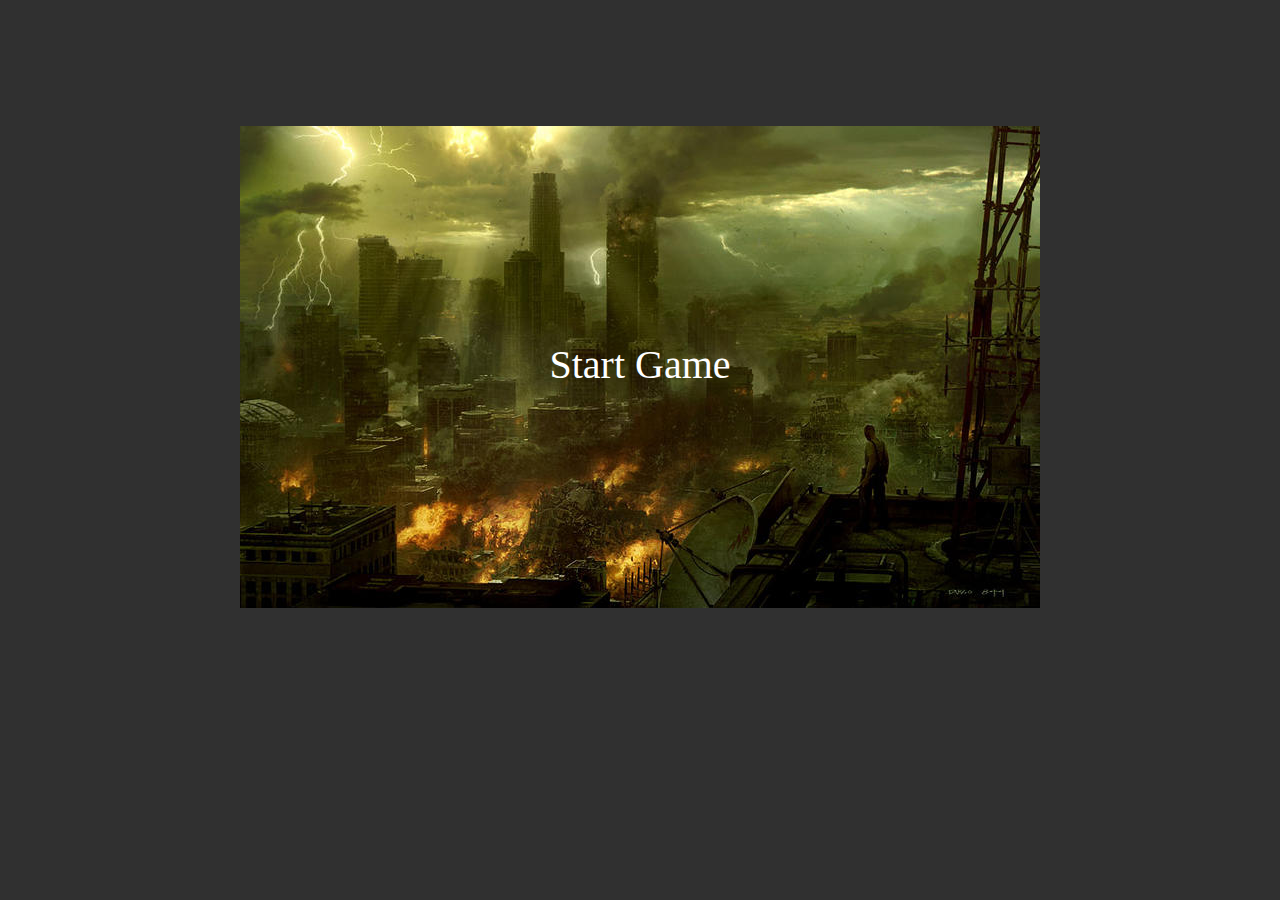
==== src/index.html @ 42b2840f "Add audio to title screen - DK" ====
<!DOCTYPE html>
<html>
<head>
    <title>SADC Game Demo</title>
    <link href="css/screen.css" media="all" rel="stylesheet" type="text/css"/>
    <script language="javascript" src="http://ajax.googleapis.com/ajax/libs/jquery/1.8.3/jquery.min.js"
            type="text/javascript"></script>
    <script language="javascript" src="js/jquery.hotkeys.js" type="text/javascript"></script>
    <script language="javascript" src="js/keyStatus.js" type="text/javascript"></script>
    <script language="javascript" src="js/util.js" type="text/javascript"></script>
    <script language="javascript" src="js/sprite.js" type="text/javascript"></script>
    <script language="javascript" src="js/sound.js" type="text/javascript"></script>
    <script language="javascript" src="js/constants.js" type="text/javascript"></script>
    <script language="javascript" src="js/addListenerFunctions.js" type="text/javascript"></script>
    <script language="javascript" src="js/enemyFunctions.js" type="text/javascript"></script>
    <script language="javascript" src="js/bulletAndCollisionFunctions.js" type="text/javascript"></script>
    <script language="javascript" src="js/gameFunctions.js" type="text/javascript"></script>
    <script language="javascript" src="js/default.js" type="text/javascript"></script>
</head>
<body>
<audio id="titleScreenMusic" controls autoplay loop>
    <source src="sounds/titleScreenMusic.mp3" type="audio/mp3">
</audio>
<div id="start-screen">
    <div id="start-button">
        Start Game
    </div>
</div>
<div id="gameOver">
    <div id="play-again">
        Play Again
    </div>
</div>
<div id="character-select-screen">
    <h1>Select Your Character</h1>
    <table id="charcterTable" style="padding: 0; margin: 0">
        <tr>
            <td>
                <div>
                    <img id="dale" src="img/dale.png"/>
                </div>
            </td>
            <td>
                <div>
                    <img id="leon" src="img/leon.png"/>
                </div>
            </td>
            <td>
                <div>
                    <img id="triest" src="img/triest.png"/>
                </div>
            </td>
        </tr>
    </table>
    <div id="playerInfo"></div>
</div>
<div id="game">
    <div id="wave">Wave <span></span></div>
    <div id="resume-pause">
        Pause
    </div>
    <canvas id="canvasBg" width="1270" height="687">
    </canvas>
    <div class="playerMenuItem" id="score">Score: <span></span></div>

    <div class="playerMenuItem" id="lives">Lives: <span></span></div>
    <div class="playerMenuItem" id="health">Health: <span></span></div>
</div>
<script type="text/javascript">
    //<![CDATA[
    player.shoot = function () {
        Sound.play("shoot");

        var bulletPosition = this.gunPoint(player.prevSpriteName);

        playerBullets.push(Bullet({
            speed: 5,
            x: bulletPosition.x,
            y: bulletPosition.y
        }));
    };

    player.gunPoint = function (playerPosition) {
        var x = this.x + this.width - 11;
        var y = (this.y + this.height / 2) + 8;
        if(playerPosition === PLAYER_UP) {
            y = ( this.y + this.height / 12 ) - 4;
        } else if(playerPosition === PLAYER_DOWN) {
            y = ( this.y + this.height / 12 ) + 44;
        } else if(playerPosition === PLAYER_RIGHT) {
            x = (this.x + this.width / 2) + 24;
        } else if(playerPosition === PLAYER_LEFT) {
            x = (this.x + this.width / 2) - 26;
        }
        return {
            x: x,
            y: y
        }
    };

    player.explode = function () {
        this.active = false;
        // Extra Credit: Add an explosion graphic and then end the game
    };

    player.setSprite(Sprite(PLAYER_UP)).setPreviousSpriteName(PLAYER_UP).draw = function () {
        this.sprite.draw(canvas, this.x, this.y);
    };

    med.setSprite(Sprite(MED)).setPreviousSpriteName(MED).draw = function () {
        this.sprite.draw(canvas, this.x, this.y);
    };

    //]]>
</script>
</body>
</html>
---- src/css/screen.css ----
body {
    background: #303030;
}

#game {
    display: none;
    width: 1270px;
    margin: 0 auto;
}

#gameOver {
    width: 736px;
    height: 518px;
    display: none;
    margin: 0 auto;
    background: url(../img/arsenalGameOver.png);
}

#resume-pause {
    float: right;
    cursor: pointer;
    color: #fff;
    font-weight: bold;
}

.playerMenuItem {
    text-align: center;
    color: #ffffff;
}

#wave {
    text-align: center;
    font-size: 24px;
    color: #ffffff;
    margin: 0 auto;
}

#canvasBg {
    display: block;
    margin: 0 auto;
    background: #ffffff url(../img/GameBackground.jpg) no-repeat;
}

#start-screen, #character-select-screen {
    margin: 10% auto 0;
    z-index: 5;
    width: 800px;
    height: 500px;
    background-color: #fff;
}

#start-screen {
    background: url(../img/Post-Apocalyptic-Cityscape.jpg) no-repeat;
}

#character-select-screen {
    background-color: #000;
}

#character-select-screen {
    display: none;
}

#character-select-screen h1 {
    text-align: center;
    color: #fff;
    margin-bottom: 0;
}

#charcterTable img {
    cursor: pointer;
    width: 128px;
    height: 277px;
    clear: both;
}

#charcterTable {
    width: 100%;
}

#charcterTable td {
    text-align: center;
    vertical-align: top;
}

#start-button, #continue-button, #play-again {
    font-size: 40px;
    color: #fff;
    text-align: center;
    cursor: pointer;
}

#start-button, #play-again {
    padding-top: 215px;
}

#start-button:hover, #continue-button:hover, #play-again:hover {
    color: #ff0000;
}
#charcterTable div {
    padding-top: 68px;
}
.arrow {
    width: 128px;
    height: 277px;
    background: url(../img/arrow.png) no-repeat 90% 0%;
    margin: 0 auto;
}
#playerInfo {
    width: 800px;
    height: 106px;
    color: #006600;
    margin: 0 auto;
    font-family: Courier;
    font-weight: bold;
}
#titleScreenMusic {
    display: none;
}
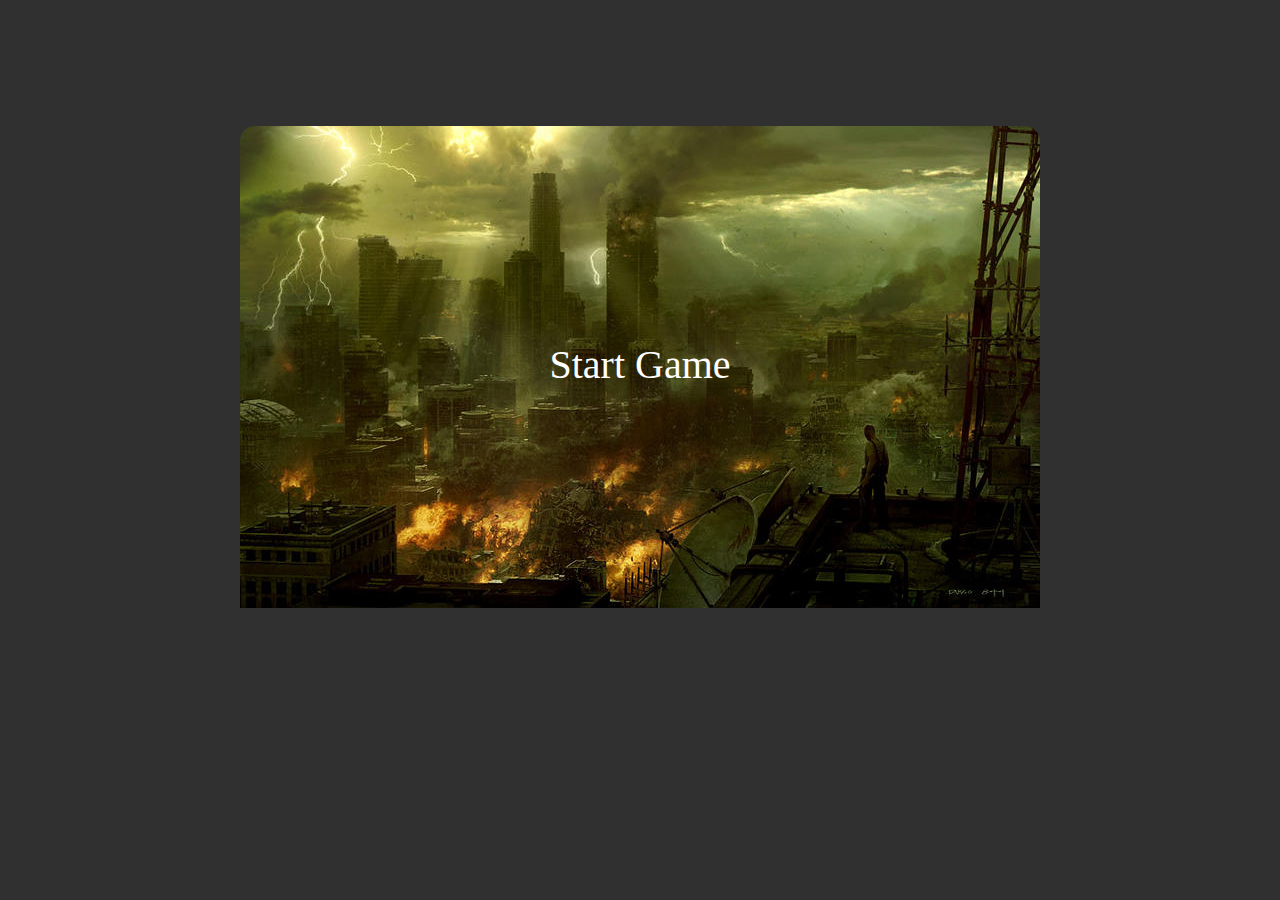
==== commit 882fc07f: "Fix win game & and end of game div  - DK" ====
--- a/src/index.html
+++ b/src/index.html
@@ -31,38 +31,31 @@
         Play Again
     </div>
 </div>
+<div id="endGame">
+
+</div>
 <div id="character-select-screen">
     <h1>Select Your Character</h1>
-    <table id="charcterTable" style="padding: 0; margin: 0">
-        <tr>
-            <td>
-                <div>
-                    <img id="dale" src="img/dale.png"/>
-                </div>
-            </td>
-            <td>
-                <div>
-                    <img id="leon" src="img/leon.png"/>
-                </div>
-            </td>
-            <td>
-                <div>
-                    <img id="triest" src="img/triest.png"/>
-                </div>
-            </td>
-        </tr>
+    <table id="characterTable">
+    <tr>
+        <td>
+            <div><img id="dale" src="img/dale.png"/></div>
+        </td>
+        <td>
+            <div><img id="leon" src="img/leon.png"/></div>
+        </td>
+        <td>
+            <div><img id="triest" src="img/triest.png"/></div>
+        </td>
+    </tr>
     </table>
     <div id="playerInfo"></div>
 </div>
 <div id="game">
     <div id="wave">Wave <span></span></div>
-    <div id="resume-pause">
-        Pause
-    </div>
-    <canvas id="canvasBg" width="1270" height="687">
-    </canvas>
+    <div id="resume-pause">Pause</div>
+    <canvas id="canvasBg" width="1270" height="687"></canvas>
     <div class="playerMenuItem" id="score">Score: <span></span></div>
-
     <div class="playerMenuItem" id="lives">Lives: <span></span></div>
     <div class="playerMenuItem" id="health">Health: <span></span></div>
 </div>
@@ -74,7 +67,7 @@
         var bulletPosition = this.gunPoint(player.prevSpriteName);
 
         playerBullets.push(Bullet({
-            speed: 5,
+            speed: 10,
             x: bulletPosition.x,
             y: bulletPosition.y
         }));
--- a/src/css/screen.css
+++ b/src/css/screen.css
@@ -6,14 +6,6 @@
     display: none;
     width: 1270px;
     margin: 0 auto;
-}
-
-#gameOver {
-    width: 736px;
-    height: 518px;
-    display: none;
-    margin: 0 auto;
-    background: url(../img/arsenalGameOver.png);
 }
 
 #resume-pause {
@@ -39,14 +31,16 @@
     display: block;
     margin: 0 auto;
     background: #ffffff url(../img/GameBackground.jpg) no-repeat;
+    border-radius: 15px;
 }
 
-#start-screen, #character-select-screen {
+#start-screen, #character-select-screen, #gameOver, #endGame {
     margin: 10% auto 0;
     z-index: 5;
     width: 800px;
     height: 500px;
     background-color: #fff;
+    border-radius: 15px;
 }
 
 #start-screen {
@@ -55,9 +49,6 @@
 
 #character-select-screen {
     background-color: #000;
-}
-
-#character-select-screen {
     display: none;
 }
 
@@ -67,18 +58,28 @@
     margin-bottom: 0;
 }
 
-#charcterTable img {
+#gameOver {
+    background: url(../img/arsenalGameOver.jpg);
+    display: none;
+}
+
+#endGame {
+    background-color: #000;
+    display: none;
+}
+
+#characterTable img {
     cursor: pointer;
     width: 128px;
     height: 277px;
     clear: both;
 }
 
-#charcterTable {
+#characterTable {
     width: 100%;
 }
 
-#charcterTable td {
+#characterTable td {
     text-align: center;
     vertical-align: top;
 }
@@ -97,23 +98,27 @@
 #start-button:hover, #continue-button:hover, #play-again:hover {
     color: #ff0000;
 }
-#charcterTable div {
+
+#characterTable div {
     padding-top: 68px;
 }
+
 .arrow {
     width: 128px;
     height: 277px;
-    background: url(../img/arrow.png) no-repeat 90% 0%;
+    background: url(../img/arrow.png) no-repeat 90% 0;
     margin: 0 auto;
 }
+
 #playerInfo {
-    width: 800px;
+    width: 745px;
     height: 106px;
     color: #006600;
     margin: 0 auto;
-    font-family: Courier;
+    font-family: Courier, serif;
     font-weight: bold;
 }
+
 #titleScreenMusic {
     display: none;
 }
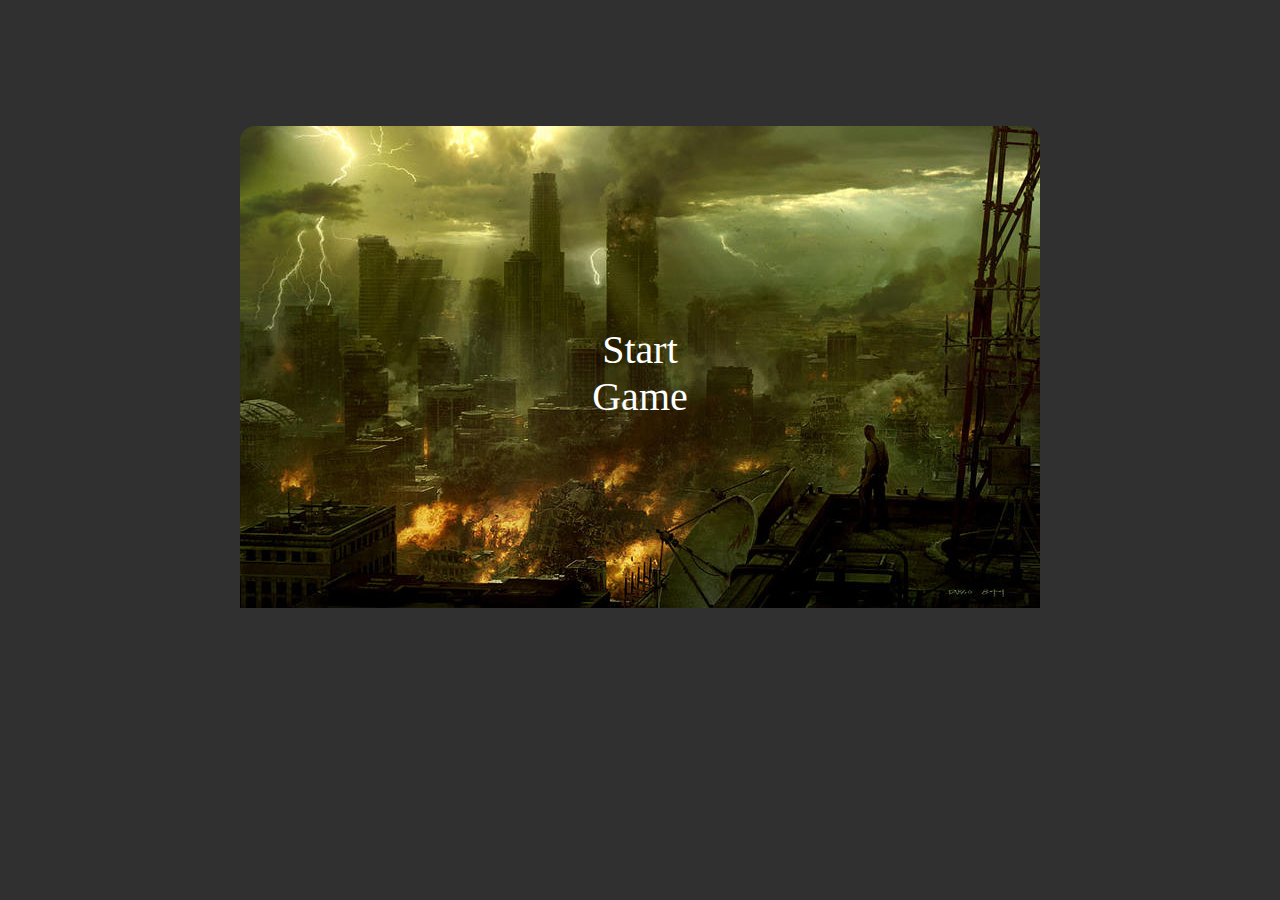
==== commit 6b48bd30: "Show div and save game after losing life - TMS" ====
--- a/src/index.html
+++ b/src/index.html
@@ -22,16 +22,23 @@
     <source src="sounds/titleScreenMusic.mp3" type="audio/mp3">
 </audio>
 <div id="start-screen">
+    <div class="spacer"></div>
     <div id="start-button">
         Start Game
     </div>
 </div>
 <div id="gameOver">
+    <div class="spacer"></div>
     <div id="play-again">
         Play Again
     </div>
 </div>
 <div id="endGame">
+    <div class="vertical-scroller">
+
+    </div>
+</div>
+<div id="lostLife">
 
 </div>
 <div id="character-select-screen">
--- a/src/css/screen.css
+++ b/src/css/screen.css
@@ -34,7 +34,7 @@
     border-radius: 15px;
 }
 
-#start-screen, #character-select-screen, #gameOver, #endGame {
+#start-screen, #character-select-screen, #gameOver, #endGame, #lostLife {
     margin: 10% auto 0;
     z-index: 5;
     width: 800px;
@@ -45,6 +45,13 @@
 
 #start-screen {
     background: url(../img/Post-Apocalyptic-Cityscape.jpg) no-repeat;
+}
+
+#lostLife {
+    background: url(../img/lostLifeScreen.jpg);
+    background-repeat: no-repeat;
+    background-color: #fff;
+    display: none;
 }
 
 #character-select-screen {
@@ -66,6 +73,7 @@
 #endGame {
     background-color: #000;
     display: none;
+    color: #fff;
 }
 
 #characterTable img {
@@ -89,12 +97,17 @@
     color: #fff;
     text-align: center;
     cursor: pointer;
+    margin: 0 auto;
 }
-
-#start-button, #play-again {
-    padding-top: 215px;
+#start-button {
+    width: 179px;
 }
-
+#continue-button {
+    width: 245px;
+}
+#play-again {
+    width: 175px;
+}
 #start-button:hover, #continue-button:hover, #play-again:hover {
     color: #ff0000;
 }
@@ -122,3 +135,11 @@
 #titleScreenMusic {
     display: none;
 }
+.vertical-scroller {
+    /*marquee-style:scroll;
+    marquee-play-count:1;
+    marquee-direction:forward;*/
+}
+.spacer {
+    height: 200px;
+}
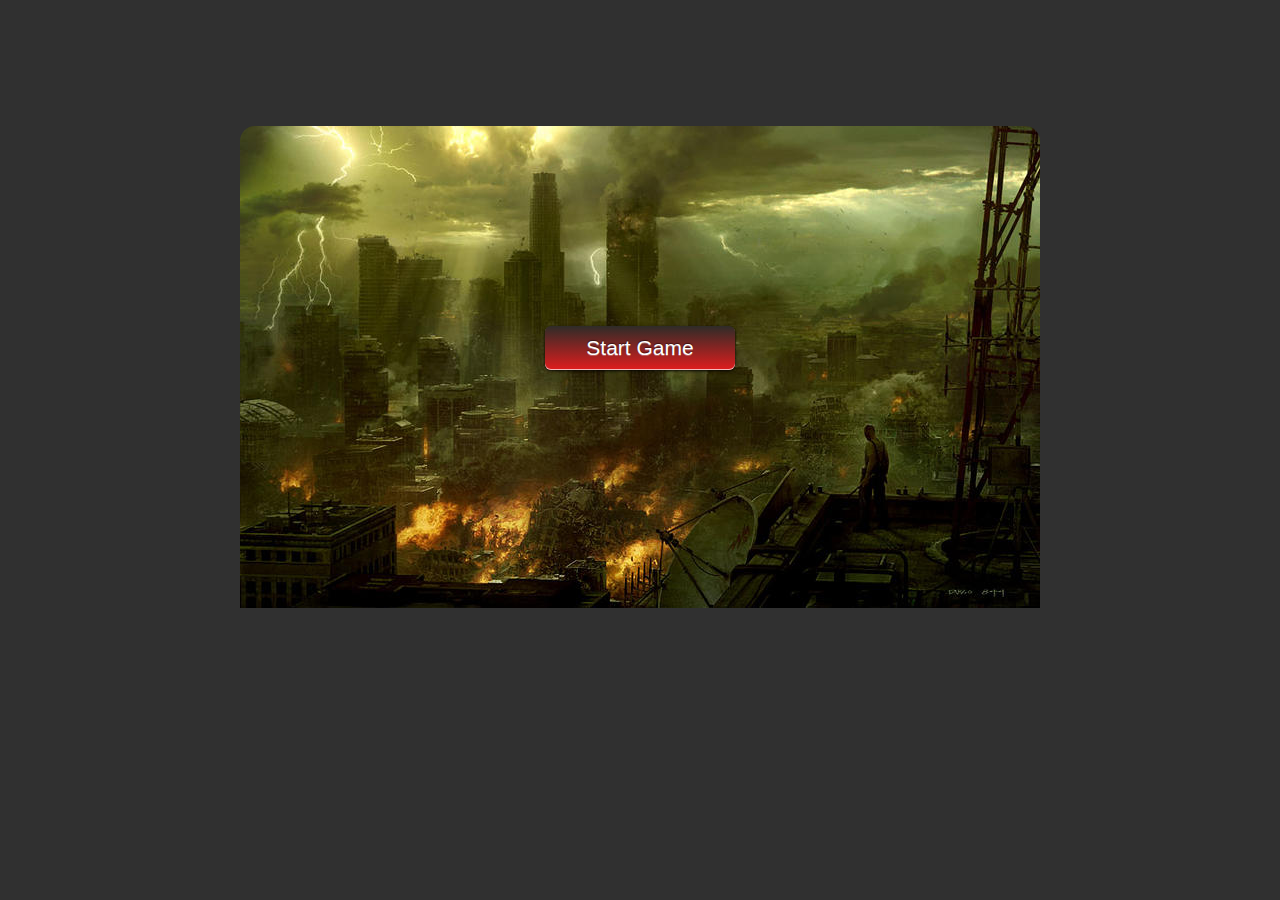
==== commit c4beb878: "added sounds and sound functionality -LK" ====
--- a/src/index.html
+++ b/src/index.html
@@ -20,6 +20,9 @@
 <body>
 <audio id="titleScreenMusic" controls autoplay loop>
     <source src="sounds/titleScreenMusic.mp3" type="audio/mp3">
+</audio>
+<audio id="zombieSound" loop>
+    <source src="sounds/zombie.mp3" type="audio/mp3">
 </audio>
 <div id="start-screen">
     <div class="spacer"></div>
@@ -44,17 +47,17 @@
 <div id="character-select-screen">
     <h1>Select Your Character</h1>
     <table id="characterTable">
-    <tr>
-        <td>
-            <div><img id="dale" src="img/dale.png"/></div>
-        </td>
-        <td>
-            <div><img id="leon" src="img/leon.png"/></div>
-        </td>
-        <td>
-            <div><img id="triest" src="img/triest.png"/></div>
-        </td>
-    </tr>
+        <tr>
+            <td>
+                <div><img id="dale" src="img/dale.png"/></div>
+            </td>
+            <td>
+                <div><img id="leon" src="img/leon.png"/></div>
+            </td>
+            <td>
+                <div><img id="triest" src="img/triest.png"/></div>
+            </td>
+        </tr>
     </table>
     <div id="playerInfo"></div>
 </div>
@@ -74,27 +77,27 @@
         var bulletPosition = this.gunPoint(player.prevSpriteName);
 
         playerBullets.push(Bullet({
-            speed: 10,
-            x: bulletPosition.x,
-            y: bulletPosition.y
+            speed:10,
+            x:bulletPosition.x,
+            y:bulletPosition.y
         }));
     };
 
     player.gunPoint = function (playerPosition) {
         var x = this.x + this.width - 11;
         var y = (this.y + this.height / 2) + 8;
-        if(playerPosition === PLAYER_UP) {
+        if (playerPosition === PLAYER_UP) {
             y = ( this.y + this.height / 12 ) - 4;
-        } else if(playerPosition === PLAYER_DOWN) {
+        } else if (playerPosition === PLAYER_DOWN) {
             y = ( this.y + this.height / 12 ) + 44;
-        } else if(playerPosition === PLAYER_RIGHT) {
+        } else if (playerPosition === PLAYER_RIGHT) {
             x = (this.x + this.width / 2) + 24;
-        } else if(playerPosition === PLAYER_LEFT) {
+        } else if (playerPosition === PLAYER_LEFT) {
             x = (this.x + this.width / 2) - 26;
         }
         return {
-            x: x,
-            y: y
+            x:x,
+            y:y
         }
     };
 
--- a/src/css/screen.css
+++ b/src/css/screen.css
@@ -56,17 +56,19 @@
 
 #character-select-screen {
     background-color: #000;
+    height: 600px;
     display: none;
 }
 
 #character-select-screen h1 {
+    text-shadow: #fff 0 1px 0, #000 0 -1px 0;
     text-align: center;
-    color: #fff;
+    color: #14c207;
     margin-bottom: 0;
 }
 
 #gameOver {
-    background: url(../img/arsenalGameOver.jpg);
+    background: url(../img/arsenalGameOver.png);
     display: none;
 }
 
@@ -99,15 +101,46 @@
     cursor: pointer;
     margin: 0 auto;
 }
+
 #start-button {
-    width: 179px;
+    width: 110px;
+    font-family: Arial, Helvetica, sans-serif;
+    font-size: 21px;
+    padding: 10px 40px;
+    margin-bottom: 25px;
+    background: -moz-linear-gradient(top, #2e2c28 0%, #e01d1d);
+    background: -webkit-gradient(linear, left top, left bottom, from(#2e2c28), to(#e01d1d));
+    -moz-border-radius: 6px;
+    -webkit-border-radius: 6px;
+    border-radius: 6px;
+    /*border: 1px solid #b80000;*/
+    -moz-box-shadow: 0 1px 3px rgba(000, 000, 000, 0.9), inset 0 -1px 0 rgba(255, 255, 255, 0.7);
+    -webkit-box-shadow: 0 1px 3px rgba(000, 000, 000, 0.9), inset 0 -1px 0 rgba(255, 255, 255, 0.7);
+    box-shadow: 0 1px 3px rgba(000, 000, 000, 0.9), inset 0 -1px 0 rgba(255, 255, 255, 0.7);
+    text-shadow: 0 -1px 1px rgba(000, 000, 000, 0.5), 0 1px 0 rgba(255, 255, 255, 0.3);
 }
+
 #continue-button {
-    width: 245px;
+    width: 150px;
+    font-family: Arial, Helvetica, sans-serif;
+    font-size: 21px;
+    padding: 10px 20px;
+    background: -moz-linear-gradient(top, #2e2c28 0%, #e01d1d);
+    background: -webkit-gradient(linear, left top, left bottom, from(#2e2c28), to(#e01d1d));
+    -moz-border-radius: 6px;
+    -webkit-border-radius: 6px;
+    border-radius: 6px;
+    /*border: 1px solid #b80000;*/
+    -moz-box-shadow: 0 1px 3px rgba(000, 000, 000, 0.9), inset 0 -1px 0 rgba(255, 255, 255, 0.7);
+    -webkit-box-shadow: 0 1px 3px rgba(000, 000, 000, 0.9), inset 0 -1px 0 rgba(255, 255, 255, 0.7);
+    box-shadow: 0 1px 3px rgba(000, 000, 000, 0.9), inset 0 -1px 0 rgba(255, 255, 255, 0.7);
+    text-shadow: 0 -1px 1px rgba(000, 000, 000, 0.5), 0 1px 0 rgba(255, 255, 255, 0.3);
 }
+
 #play-again {
     width: 175px;
 }
+
 #start-button:hover, #continue-button:hover, #play-again:hover {
     color: #ff0000;
 }
@@ -135,11 +168,30 @@
 #titleScreenMusic {
     display: none;
 }
+
 .vertical-scroller {
     /*marquee-style:scroll;
     marquee-play-count:1;
     marquee-direction:forward;*/
 }
+
+.vertical-scroller {
+    color: #fff;
+    width: 790px;
+    height: 490px;
+    padding: 5px;
+    font-size: 30px;
+    overflow: hidden;
+    text-align: center;
+    /* Safari and Chrome  */
+    overflow-x: -webkit-marquee;
+    -webkit-marquee-direction: up;
+    -webkit-marquee-style: scroll;
+    -webkit-marquee-speed: 60;
+    -webkit-marquee-increment: small;
+    -webkit-marquee-repetition: 1;
+}
+
 .spacer {
     height: 200px;
 }
